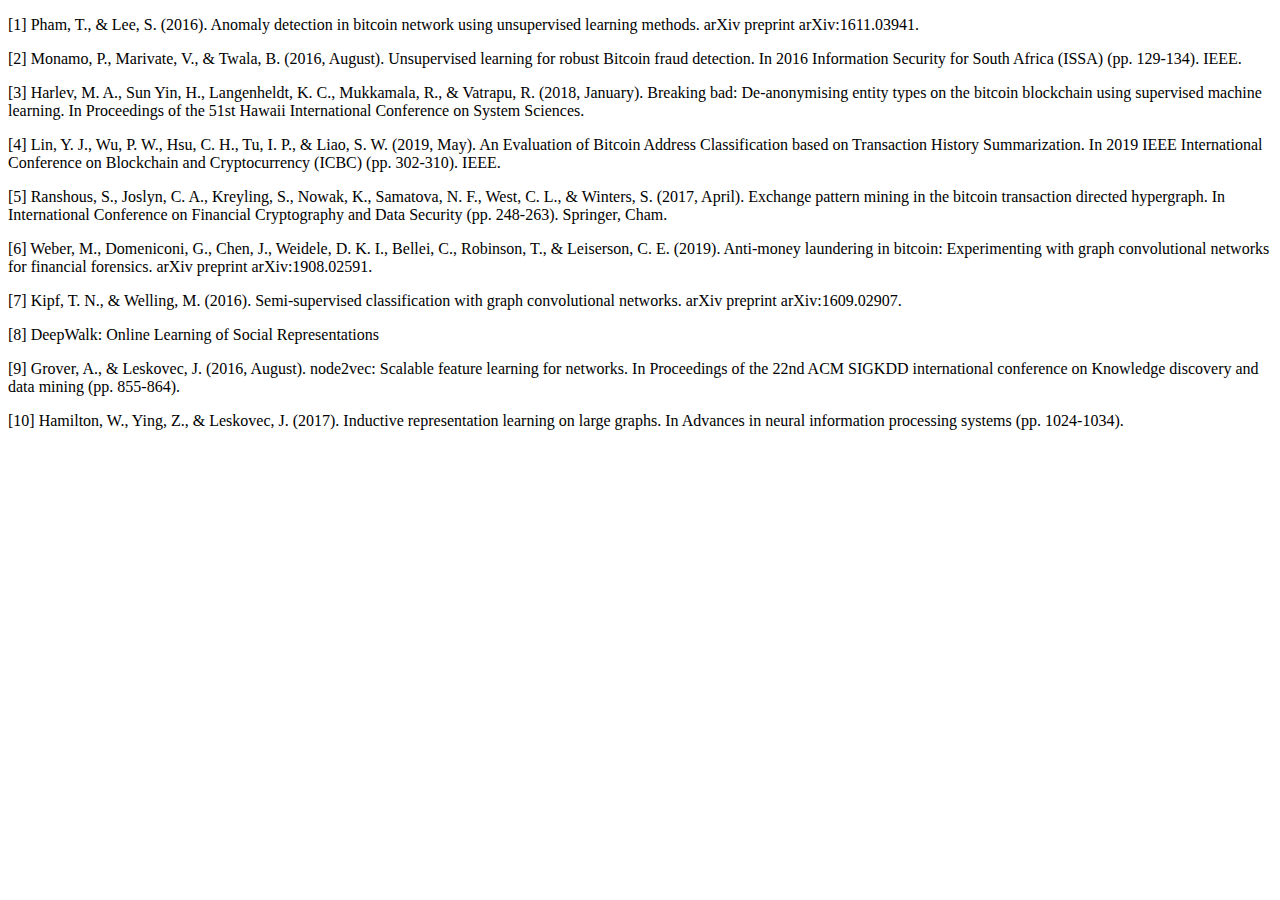
==== reference.html @ b5cb26fe "Change to graph learning site" ====
<!doctype html>
<html>

<head>
  <title>Bitcoin Graph Learning</title>
  <meta charset="utf-8" name="viewport" content="width=device-width, initial-scale=1">
  <link href="css/frame.css" media="screen" rel="stylesheet" type="text/css" />
  <link href="css/controls.css" media="screen" rel="stylesheet" type="text/css" />
  <link href="css/custom.css" media="screen" rel="stylesheet" type="text/css" />
  <link href='https://fonts.googleapis.com/css?family=Open+Sans:400,700' rel='stylesheet' type='text/css'>
  <link href='https://fonts.googleapis.com/css?family=Open+Sans+Condensed:300,700' rel='stylesheet' type='text/css'>
  <link href="https://fonts.googleapis.com/css?family=Source+Sans+Pro:400,700" rel="stylesheet">
  <script src="https://ajax.googleapis.com/ajax/libs/jquery/3.3.1/jquery.min.js"></script>
  <script src="js/menu.js"></script>
  <style>
    .menu-reference {
      color: rgb(255, 255, 255) !important;
      opacity: 1 !important;
      font-weight: 700 !important;
    }
  </style>
</head>

<body>
  <div class="menu-container"></div>
  <div class="content-container">
    <div class="content">
      <div class="content-table flex-column">
        <div class="flex-row">
          <div class="flex-item flex-column">
            <p id="ref1" class="text">
              [1] Pham, T., & Lee, S. (2016). Anomaly detection in bitcoin network using unsupervised learning methods. arXiv preprint arXiv:1611.03941.
            </p>
            <p id="ref2" class="text">
              [2] Monamo, P., Marivate, V., & Twala, B. (2016, August). Unsupervised learning for robust Bitcoin fraud detection. In 2016 Information Security for South Africa (ISSA) (pp. 129-134). IEEE.
            </p>
            <p id="ref3" class="text">
              [3] Harlev, M. A., Sun Yin, H., Langenheldt, K. C., Mukkamala, R., & Vatrapu, R. (2018, January). Breaking bad: De-anonymising entity types on the bitcoin blockchain using supervised machine learning. In Proceedings of the 51st Hawaii International Conference on System Sciences.
            </p>
            <p id="ref4" class="text">
              [4] Lin, Y. J., Wu, P. W., Hsu, C. H., Tu, I. P., & Liao, S. W. (2019, May). An Evaluation of Bitcoin Address Classification based on Transaction History Summarization. In 2019 IEEE International Conference on Blockchain and Cryptocurrency (ICBC) (pp. 302-310). IEEE.
            </p>
            <p id="ref5" class="text">
              [5] Ranshous, S., Joslyn, C. A., Kreyling, S., Nowak, K., Samatova, N. F., West, C. L., & Winters, S. (2017, April). Exchange pattern mining in the bitcoin transaction directed hypergraph. In International Conference on Financial Cryptography and Data Security (pp. 248-263). Springer, Cham.
            </p>
            <p id="ref6" class="text">
              [6] Weber, M., Domeniconi, G., Chen, J., Weidele, D. K. I., Bellei, C., Robinson, T., & Leiserson, C. E. (2019). Anti-money laundering in bitcoin: Experimenting with graph convolutional networks for financial forensics. arXiv preprint arXiv:1908.02591.
            </p>
            <p id="ref7" class="text">
              [7] Kipf, T. N., & Welling, M. (2016). Semi-supervised classification with graph convolutional networks. arXiv preprint arXiv:1609.02907.
            </p>
            <p id="ref8" class="text">
              [8] DeepWalk: Online Learning of Social Representations
            </p>
            <p id="ref" clas9="text">
              [9] Grover, A., & Leskovec, J. (2016, August). node2vec: Scalable feature learning for networks. In Proceedings of the 22nd ACM SIGKDD international conference on Knowledge discovery and data mining (pp. 855-864).
            </p>
            <p id="ref10" class="text">
              [10] Hamilton, W., Ying, Z., & Leskovec, J. (2017). Inductive representation learning on large graphs. In Advances in neural information processing systems (pp. 1024-1034).
            </p>
          </div>
          <div class="flex-item flex-column">
          </div>
        </div>
      </div>
    </div>
  </div>
</body>

</html>
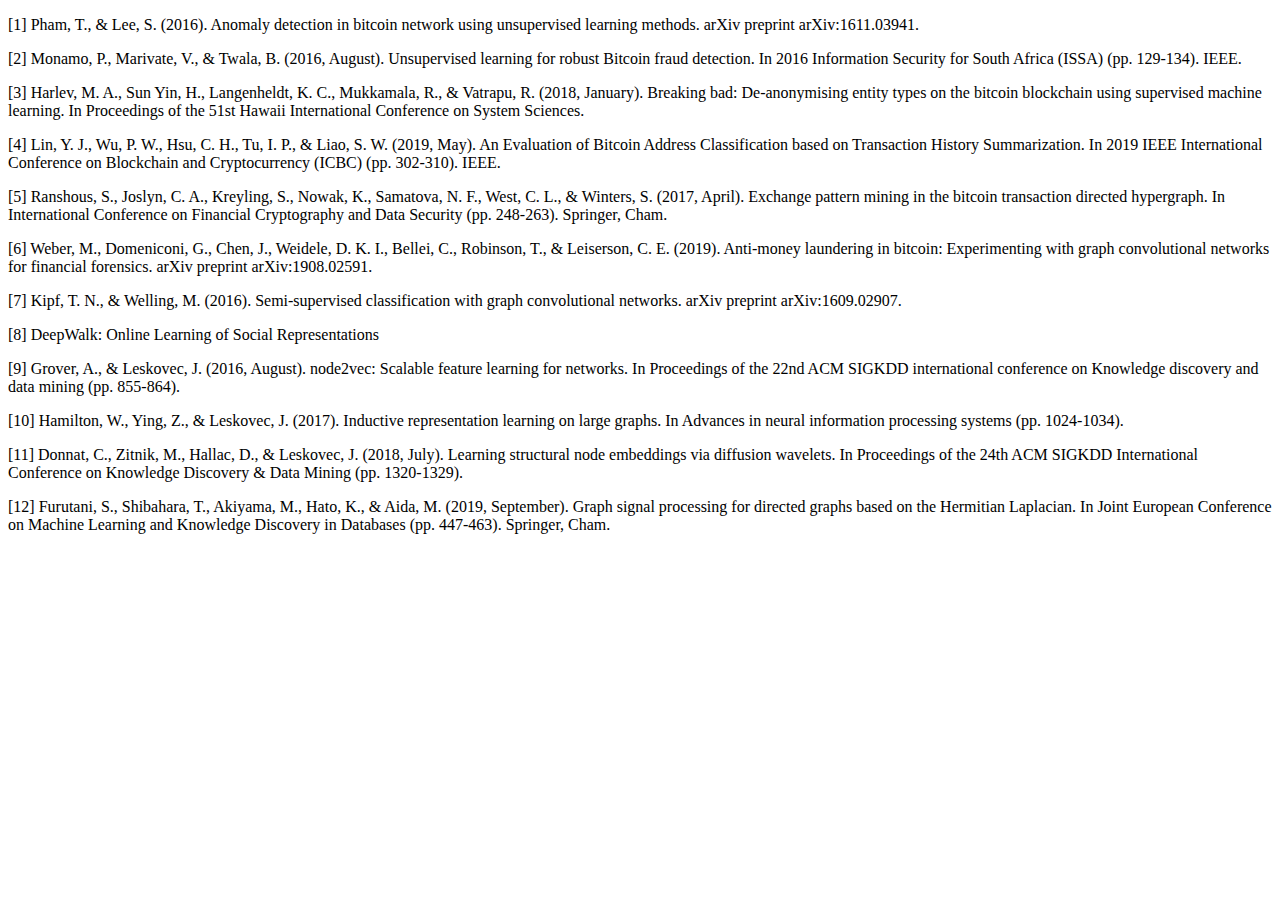
==== commit 8b0b789a: "June update" ====
--- a/reference.html
+++ b/reference.html
@@ -58,6 +58,12 @@
             <p id="ref10" class="text">
               [10] Hamilton, W., Ying, Z., & Leskovec, J. (2017). Inductive representation learning on large graphs. In Advances in neural information processing systems (pp. 1024-1034).
             </p>
+            <p id="ref11" class="text">
+              [11] Donnat, C., Zitnik, M., Hallac, D., & Leskovec, J. (2018, July). Learning structural node embeddings via diffusion wavelets. In Proceedings of the 24th ACM SIGKDD International Conference on Knowledge Discovery & Data Mining (pp. 1320-1329).
+            </p>
+            <p id="ref12" class="text">
+              [12] Furutani, S., Shibahara, T., Akiyama, M., Hato, K., & Aida, M. (2019, September). Graph signal processing for directed graphs based on the Hermitian Laplacian. In Joint European Conference on Machine Learning and Knowledge Discovery in Databases (pp. 447-463). Springer, Cham.
+            </p>
           </div>
           <div class="flex-item flex-column">
           </div>
